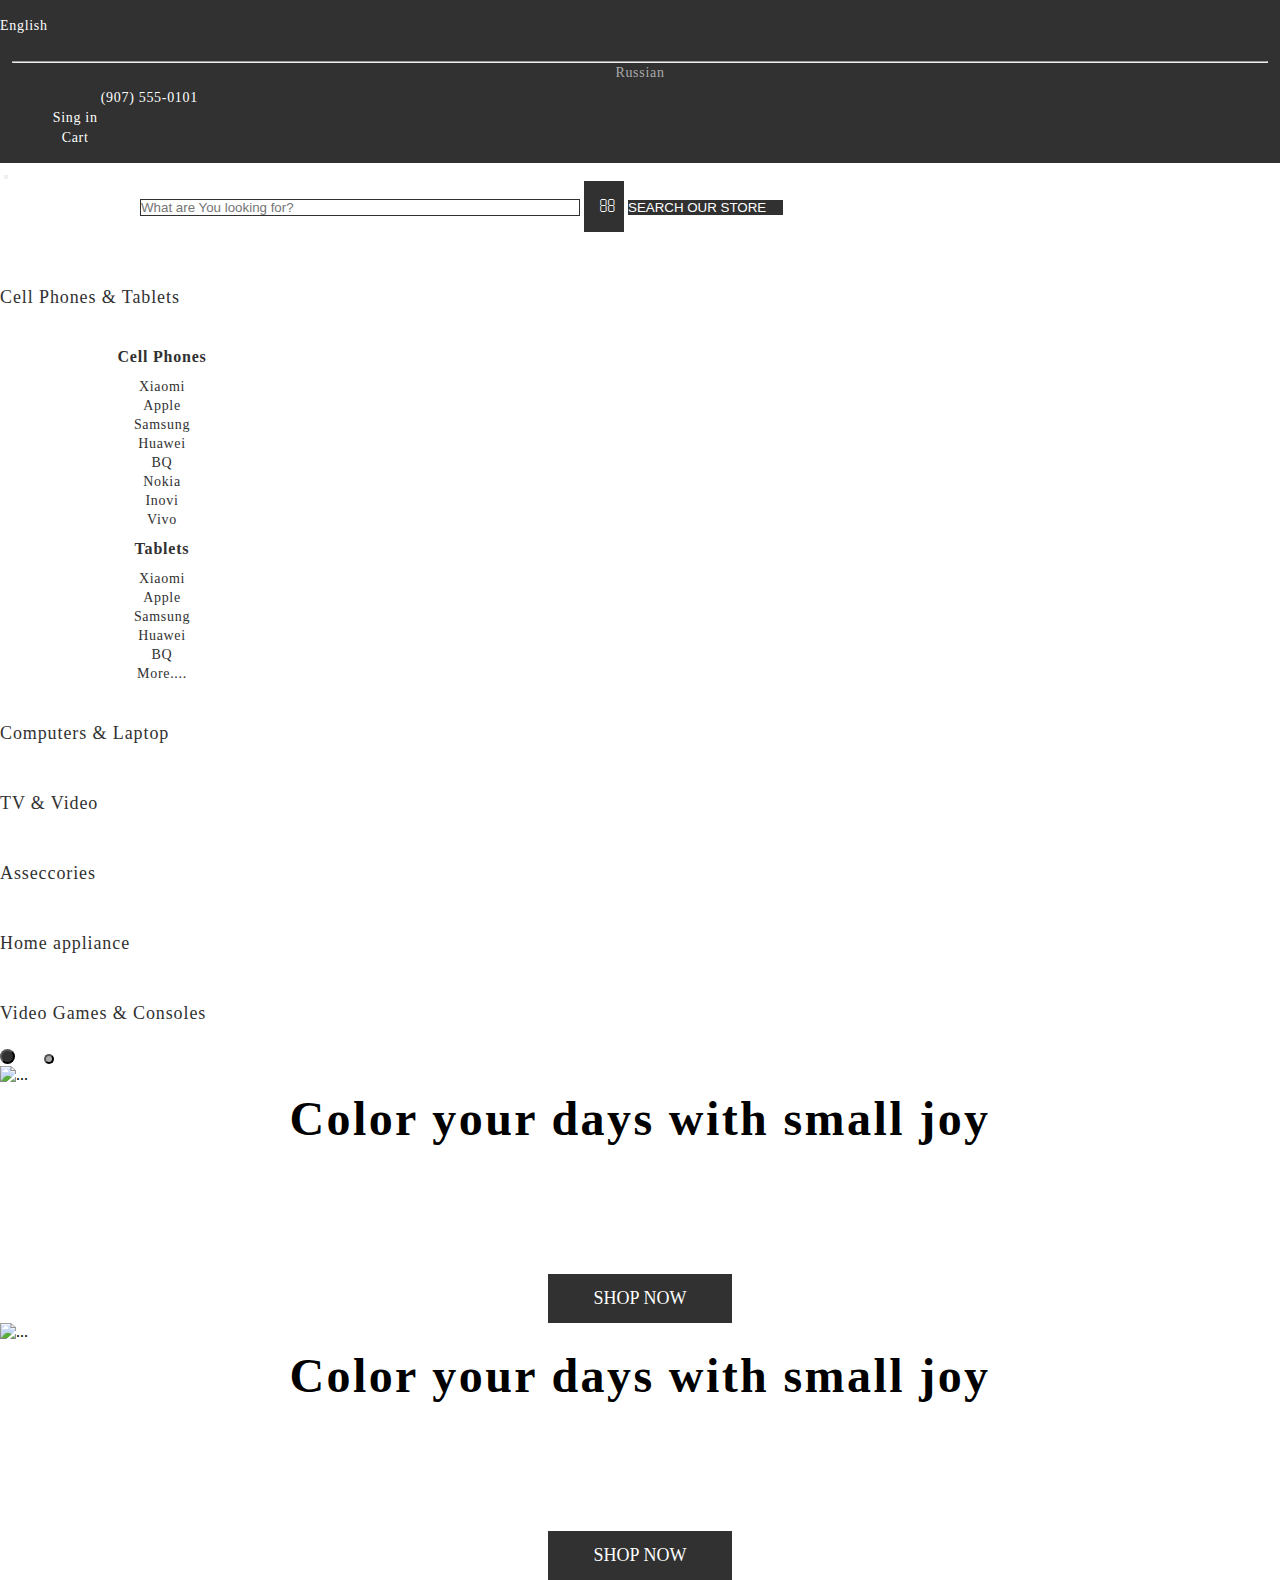
==== index.html @ b3a00df9 "slider" ====
<!DOCTYPE html>
<html lang="en">

<head>
    <meta charset="UTF-8">
    <meta http-equiv="X-UA-Compatible" content="IE=edge">
    <meta name="viewport" content="width=device-width, initial-scale=1.0">
    <title>OpenShop</title>
    <link rel="icon" href="images/icon.png">
    <link rel="stylesheet" href="libs/bootstrap.min.css">
    <link rel="stylesheet" href="style/style.css">
    <link rel="stylesheet" href="style/media.css">
</head>

<body>
    <!-- header start -->
    <header class="header">
        <!-- gonna put background for nav -->
        <div class="header__nav-bckg">
            <!-- container here it goes -->
            <div class="container">
                <!-- nav start -->
                <nav class="header__nav">
                    <ul class="nav justify-content-end">
                        <li class="dropdown">
                            <a class="dropdown-toggle  haeder__nav-link" data-bs-toggle="dropdown" href="#"
                                role="button" aria-expanded="false">English
                                <span href="#" class="header__nav-drop far"></span>
                            </a>
                            <ul class="dropdown-menu ">
                                <div class="header__nav-menu">
                                    <li><a class="header__nav-droplink" href="#">English</a></li>
                                    <li>
                                        <hr class="dropdown-divider">
                                    </li>
                                    <li><a class="header__nav-droplink dop" href="#">Russian</a></li>
                                </div>
                            </ul>
                        </li>
                        <li>
                            <a href="#" class="header__nav-tel far"></a>
                            <a class="haeder__nav-link" aria-current="page" href="tel:(907) 555-0101">(907) 555-0101</a>
                        </li>
                        <li>
                            <a href="#" class="header__nav-log fal"></a>
                            <a class="haeder__nav-link" href="#">Sing in</a>
                        </li>
                        <li>
                            <a href="" class="header__nav-cart fal"></a>
                            <a class="haeder__nav-link" href="#">Cart</a>
                        </li>
                    </ul>
                </nav>
                <!-- nav end -->
            </div>
        </div>
        <!-- search panel -->
        <!-- container -->
        <div class="container">
            <div class="navbar navbar-expand-lg header__search">
                <a class="navbar-brand" href="#"><img src="images/LogoDark.png" alt=""></a>
                <button class="navbar-toggler" type="button" data-bs-toggle="collapse"
                    data-bs-target="#navbarSupportedContent" aria-controls="navbarSupportedContent"
                    aria-expanded="false" aria-label="Toggle navigation">
                    <span class="navbar-toggler-icon"></span>
                </button>
                <div class="collapse navbar-collapse" id="navbarSupportedContent">
                    <form class="d-flex">
                        <input class="form-control header__search-form" type="search"
                            placeholder="What are You looking for?" aria-label="Search">
                        <a href="" class="header__search-icon far"></a>
                        <button class="header__search-btn" type="submit">Search our store</button>
                    </form>
                </div>
            </div>
            <!-- feautures start -->
            <div class="header__feautures">
                <ul class="nav justify-content-evenly">
                    <li class="dropdown">
                        <a class="dropdown-toggle  header__feautures-link" data-bs-toggle="dropdown" href="#"
                            role="button" aria-expanded="false">Cell Phones & Tablets
                        </a>
                        <ul class="dropdown-menu">
                            <div class="d-flex header__feautures-menu">
                                <div class="header__feautures-drop">
                                    <li><a href="">
                                            <h1 class="header__feautures-title">Cell Phones</h1>
                                        </a>
                                    </li>
                                    <li><a class="header__feautures-droplink" href="#">Xiaomi</a></li>
                                    <li><a class="header__feautures-droplink" href="#">Apple</a></li>
                                    <li><a class="header__feautures-droplink" href="#">Samsung</a></li>
                                    <li><a class="header__feautures-droplink" href="#">Huawei</a></li>
                                    <li><a class="header__feautures-droplink" href="#">BQ</a></li>
                                    <li><a class="header__feautures-droplink" href="#">Nokia</a></li>
                                    <li><a class="header__feautures-droplink" href="#">Inovi</a></li>
                                    <li><a class="header__feautures-droplink" href="#">Vivo</a></li>
                                </div>
                                <div class="header__feautures-drop">
                                    <li><a href="">
                                            <h1 class="header__feautures-title">Tablets</h1>
                                        </a>
                                    </li>
                                    <li><a class="header__feautures-droplink" href="#">Xiaomi</a></li>
                                    <li><a class="header__feautures-droplink" href="#">Apple</a></li>
                                    <li><a class="header__feautures-droplink" href="#">Samsung</a></li>
                                    <li><a class="header__feautures-droplink" href="#">Huawei</a></li>
                                    <li><a class="header__feautures-droplink" href="#">BQ</a></li>
                                    <li><a class="header__feautures-droplink" href="#">More....</a></li>
                                </div>
                            </div>
                        </ul>
                    </li>
                    <li>
                        <a class="header__feautures-link" aria-current="page" href="#">Computers & Laptop</a>
                    </li>
                    <li>
                        <a class="header__feautures-link" href="#">TV & Video</a>
                    </li>
                    <li>
                        <a class="header__feautures-link" href="#">Asseccories</a>
                    </li>
                    <li>
                        <a class="header__feautures-link" href="#">Home appliance</a>
                    </li>
                    <li>
                        <a class="header__feautures-link" href="#">Video Games & Consoles</a>
                    </li>
                </ul>
            </div>


            <!-- feautures end -->
            <!-- sliders start -->
            <div id="carouselExampleIndicators" class="carousel slide" data-bs-ride="carousel">
                <div class="carousel-indicators align-items-center">
                    <button type="button" data-bs-target="#carouselExampleIndicators" data-bs-slide-to="0"
                        class="active" aria-current="true" aria-label="Slide 1"></button>
                    <button type="button" data-bs-target="#carouselExampleIndicators" data-bs-slide-to="1"
                        aria-label="Slide 2"></button>
                </div>
                <div class="carousel-inner">
                    <div class="carousel-item active">
                        <div class="header__slider-main d-flex align-items-center justify-content-evenly">
                            <img src="images/Iphones.png" class="d-block" alt="...">
                            <div class="header__slider-content">
                                <h1 class="header__slider-title">
                                    Color your days with small joy
                                </h1>
                                <a href="" class="header__slider-link">shop now</a>
                            </div>
                        </div>
                    </div>
                    <div class="carousel-item">
                        <div class="header__slider-main d-flex align-items-center justify-content-evenly">
                            <img src="images/Watches.png" class="d-block" alt="...">
                            <div class="header__slider-content">
                                <h1 class="header__slider-title">
                                    Color your days with small joy
                                </h1>
                                <a href="" class="header__slider-link">shop now</a>
                            </div>
                        </div>
                    </div>
                </div>
                <!-- gotta comment due to the fact that it might not work -->
                <!-- <button class="carousel-control-prev" type="button" data-bs-target="#carouselExampleIndicators"  data-bs-slide="prev">
                  <span class="carousel-control-prev-icon" aria-hidden="true"></span>
                  <span class="visually-hidden">Предыдущий</span>
                </button>
                <button class="carousel-control-next" type="button" data-bs-target="#carouselExampleIndicators"  data-bs-slide="next">
                  <span class="carousel-control-next-icon" aria-hidden="true"></span>
                  <span class="visually-hidden">Следующий</span>
                </button>
              </div> -->
            </div>
        </div>
    </header>
    <!-- header end -->





    <!-- linking script -->
    <script src="libs/bootstrap.bundle.min.js"></script>
</body>

</html>
---- style/style.css ----
/* importing fonts */

@import '../style/fonts.css';

/* deafult setting */

* {
    margin: 0;
    padding: 0;
    box-sizing: border-box;
    list-style: none;
    text-decoration: none !important;
}

/* roots */

:root {
    /* roots for fonts */
    --notosans-regular: 'NotoSans-Regular';
    --notosans-light: 'NotoSans-Light';
    --notosans-medium: 'NotoSans-Medium';
    --notosans-semibold: 'NotoSans-SemiBold';
    /* roots for colors */
    --primary-color: #313131;
    --secondary-color: #FFFFFF;
}

/* header start */

.header__nav-bckg {
    background: var(--primary-color);
    padding: 15px 0;
}

.header__nav-icon::before {
    content: '\f217';
    display: inline-block;
    margin-right: 5px;
}

.dropdown-toggle::after {
    display: none;
}

.haeder__nav-link {
    color: var(--secondary-color);
    font-size: 14px;
    line-height: 20px;
    /* identical to box height, or 143% */
    text-align: center;
    letter-spacing: 0.05em;
    font-family: var(--notosans-regular);
}

.haeder__nav-link:hover {
    color: var(--secondary-color);
}

.header__nav-tel::before {
    content: '\f879';
    color: var(--secondary-color);
    display: inline-block;
    font-size: 15px;
    margin-left: 80px;
    margin-right: 5px;
}

.header__nav-log::before {
    content: '\f007';
    color: var(--secondary-color);
    display: inline-block;
    font-size: 15px;
    margin-right: 5px;
    margin-left: 32px;
}

.header__nav-cart::before {
    content: '\f07a';
    color: var(--secondary-color);
    display: inline-block;
    font-size: 15px;
    margin-right: 5px;
    margin-left: 41px;
}

.header__nav-drop::before {
    content: '\f106';
    color: var(--secondary-color);
    display: inline-block;
    font-size: 15px;
    margin-left: 5px;
    transition: 0.5s;
}

.header__nav-drop:hover::before {
    transform: rotate(180deg);
}

.header__search {
    margin-bottom: 30px;
}

.header__search-form {
    width: 440px;
    margin-left: 140px;
    border-radius: 0px;
    border: 1px solid var(--primary-color);
}

.header__search-btn {
    text-transform: uppercase;
    color: var(--secondary-color);
    background: var(--primary-color);
    border: none;
    padding-right: 17px;
}

.header__search-icon::before {
    content: '\f002';
    display: inline-block;
    padding: 15px;
    padding-right: 8px;
    background: var(--primary-color);
    font-size: 17px;
    color: var(--secondary-color);
}

.header__nav-drop:focus::before [aria-expanded].true {
    transform: rotate(180deg);
}

.header__feautures-link {
    font-size: 18px;
    line-height: 70px;
    color: var(--primary-color);
    letter-spacing: 0.05em;
    font-family: var(--notosans-regular);
}

.header__feautures-droplink {
    letter-spacing: 0.05em;
    color: var(--primary-color);
    font-family: var(--notosans-light);
    font-size: 14px;
    line-height: 18px;
}

.header__feautures-title {
    letter-spacing: 0.05em;
    font-family: var(--notosans-regular);
    color: var(--primary-color);
    font-size: 16px;
    line-height: 40px;
    transition: 0.5s;
}

.header__feautures-title:hover {
    text-decoration-line: underline !important;
    color: var(--primary-color);
}

.header__feautures-droplink:hover {
    color: var(--primary-color);
}

.header__feautures-menu {
    width: 300px;
    justify-content: space-around;
    padding-bottom: 10px;
}

.header__feautures-link:hover {
    color: var(--primary-color);
}


.dropdown-menu {
    min-width: 80px !important;
    border-radius: 0;
    text-align: center;
    padding: 5px 12px;
}

.header__nav-droplink {
    font-size: 14px;
    line-height: 20px;
    /* identical to box height, or 143% */
    letter-spacing: 0.05em;
    font-family: var(--notosans-regular);
    color: var(--primary-color);
}

.header__nav-droplink:hover {
    color: var(--primary-color);
}

.dop {
    color: #ABABAB;
}



.header__slider-title {
    font-size: 48px;
    line-height: 70px;
    /* or 146% */
    display: flex;
    text-align: center;
    letter-spacing: 0.05em;
    font-family: var(--notosans-semibold);
}

.header__slider-link {
    margin-top: 120px;
    display: inline-block;
    padding: 12px 46px;
    color: var(--secondary-color);
    background: var(--primary-color);
    font-size: 18px;
    line-height: 25px;
    font-family: var(--notosans-regular);
    text-transform: uppercase; 
    transition: 0.5s;
}

.header__slider-link:hover {
    color: var(--primary-color);
    background-color: var(--secondary-color);
}

.header__slider-content {
    display: flex;
    flex-direction: column;
    align-items: center;
    justify-content: space-evenly;
}

.carousel-indicators [data-bs-target] {
    display: inline-block;
    border-radius: 50%;
    width: 10px;
    height: 10px;
    background-color: #ABABAB;
    opacity: 1;
    transition: 0.5s;
}

.carousel-indicators [data-bs-target]:nth-of-type(1) {
    margin-right: 25px;
}

.carousel-indicators [data-bs-target].active {
    width: 15px;
    height: 15px;
    background-color: var(--primary-color);
}
/* header start */
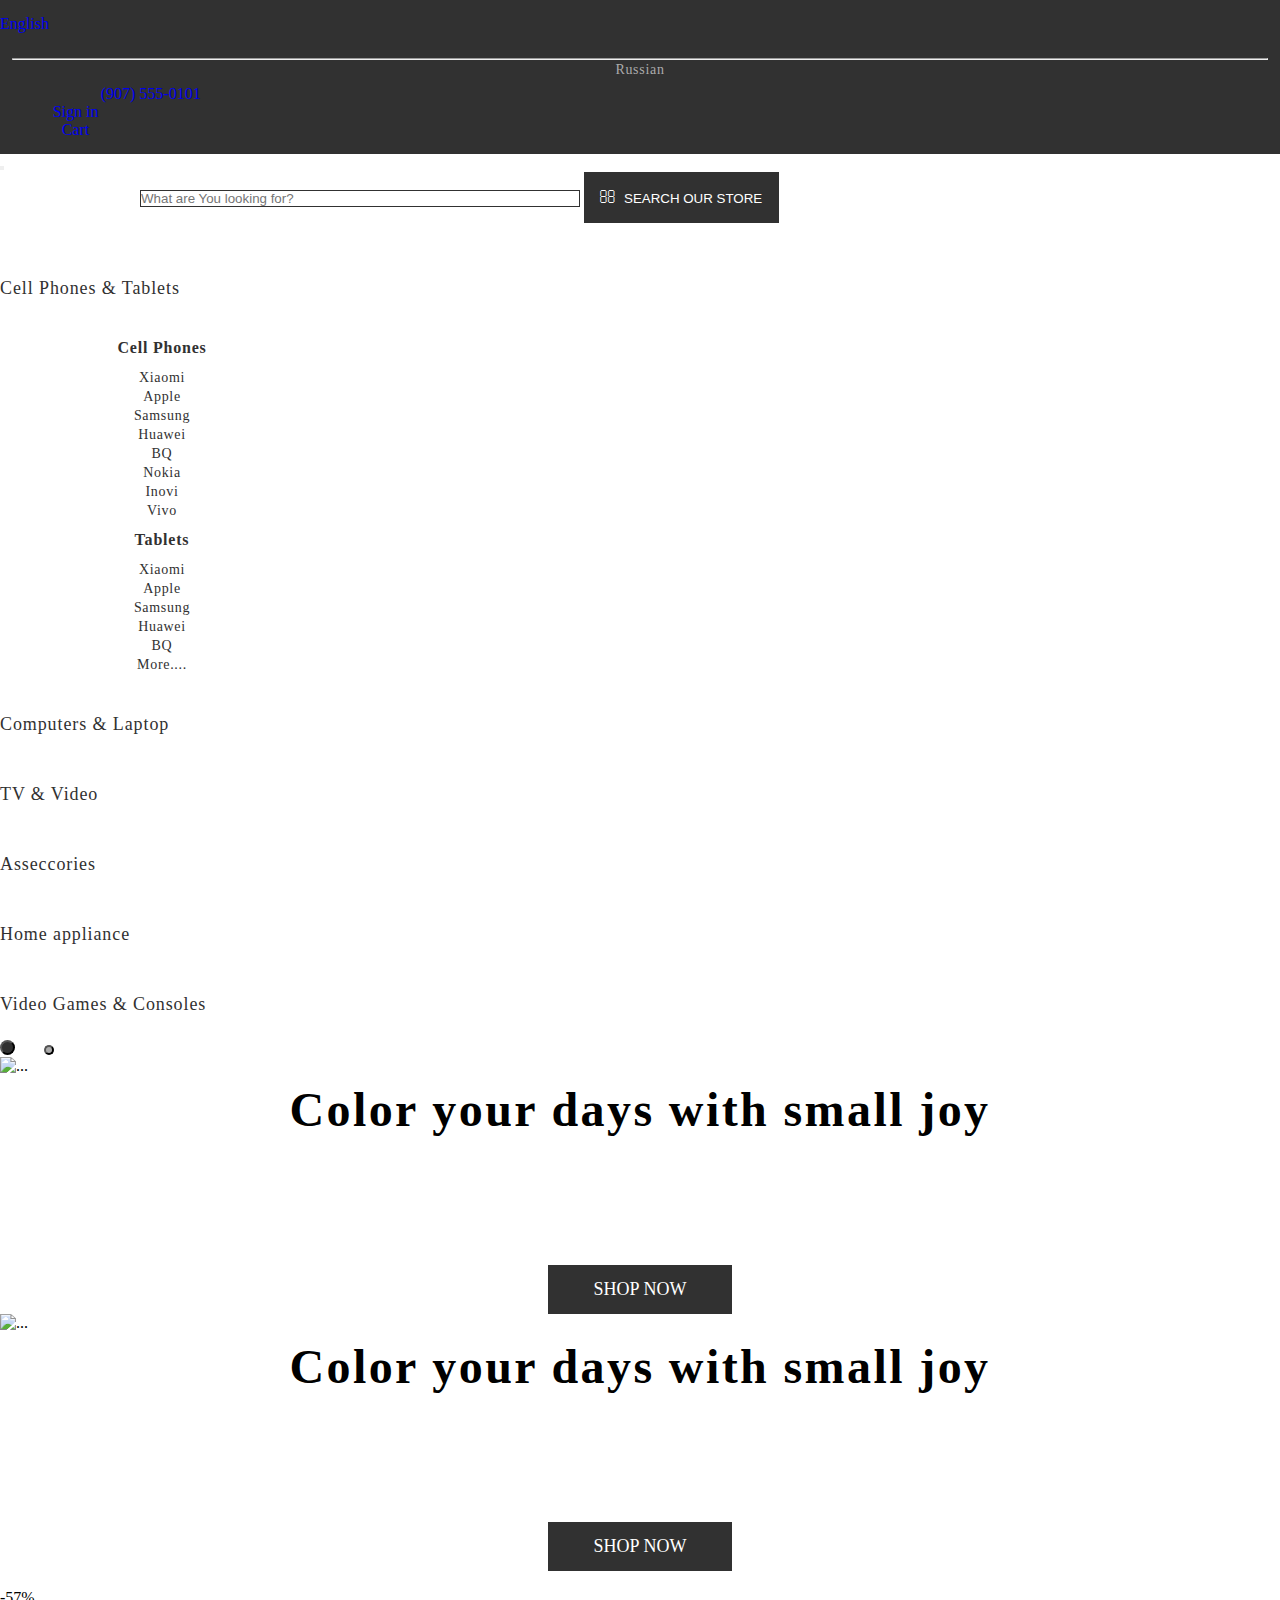
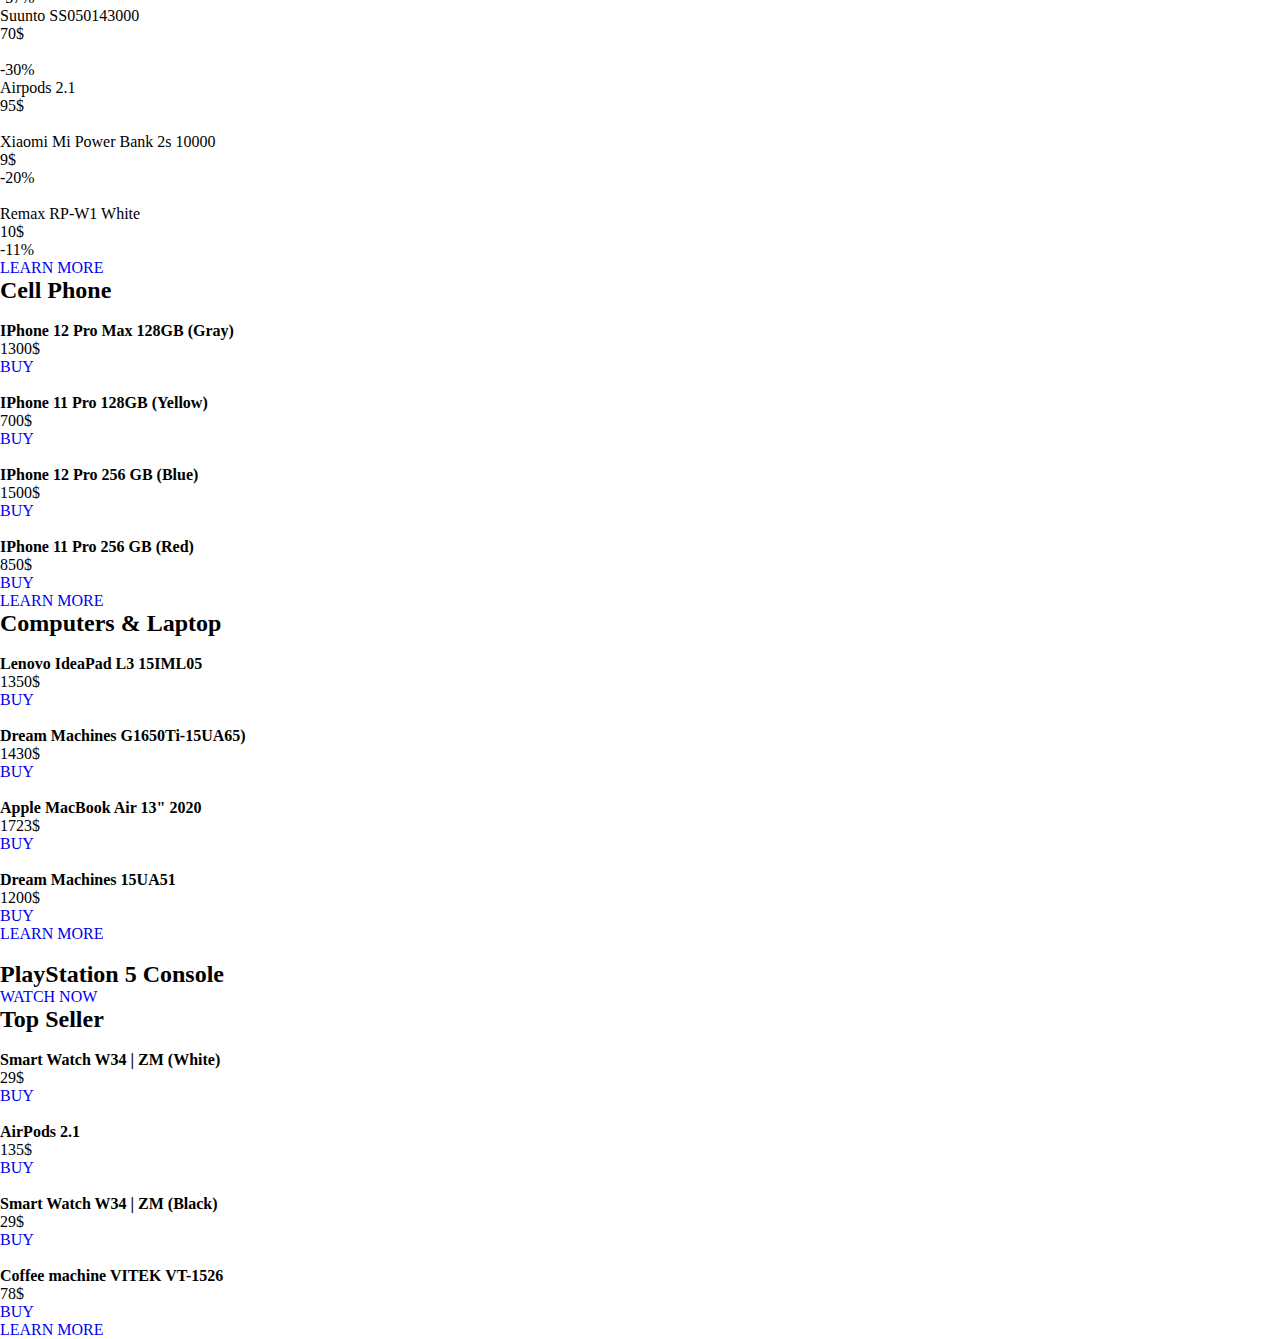
==== commit 457cae8c: "tillf" ====
--- a/index.html
+++ b/index.html
@@ -23,8 +23,8 @@
                 <nav class="header__nav">
                     <ul class="nav justify-content-end">
                         <li class="dropdown">
-                            <a class="dropdown-toggle  haeder__nav-link" data-bs-toggle="dropdown" href="#"
-                                role="button" aria-expanded="false">English
+                            <a class="header__nav-link dropdown-toggle" data-bs-toggle="dropdown" href="#" role="button"
+                                aria-expanded="false">English
                                 <span href="#" class="header__nav-drop far"></span>
                             </a>
                             <ul class="dropdown-menu ">
@@ -38,16 +38,16 @@
                             </ul>
                         </li>
                         <li>
-                            <a href="#" class="header__nav-tel far"></a>
-                            <a class="haeder__nav-link" aria-current="page" href="tel:(907) 555-0101">(907) 555-0101</a>
+                            <span href="#" class="header__nav-tel far"></span>
+                            <a class="header__nav-link" aria-current="page" href="tel:(907) 555-0101">(907) 555-0101</a>
                         </li>
                         <li>
-                            <a href="#" class="header__nav-log fal"></a>
-                            <a class="haeder__nav-link" href="#">Sing in</a>
+                            <span href="#" class="header__nav-log fal"></span>
+                            <a class="header__nav-link" href="#">Sign in</a>
                         </li>
                         <li>
-                            <a href="" class="header__nav-cart fal"></a>
-                            <a class="haeder__nav-link" href="#">Cart</a>
+                            <span href="" class="header__nav-cart fal"></span>
+                            <a class="header__nav-link" href="#">Cart</a>
                         </li>
                     </ul>
                 </nav>
@@ -58,7 +58,7 @@
         <!-- container -->
         <div class="container">
             <div class="navbar navbar-expand-lg header__search">
-                <a class="navbar-brand" href="#"><img src="images/LogoDark.png" alt=""></a>
+                <a class="navbar-brand header__nav-img" href="#"></a>
                 <button class="navbar-toggler" type="button" data-bs-toggle="collapse"
                     data-bs-target="#navbarSupportedContent" aria-controls="navbarSupportedContent"
                     aria-expanded="false" aria-label="Toggle navigation">
@@ -68,8 +68,8 @@
                     <form class="d-flex">
                         <input class="form-control header__search-form" type="search"
                             placeholder="What are You looking for?" aria-label="Search">
-                        <a href="" class="header__search-icon far"></a>
-                        <button class="header__search-btn" type="submit">Search our store</button>
+                        <button class="header__search-btn" type="submit"> <a href=""
+                                class="header__search-icon far"></a>Search our store</button>
                     </form>
                 </div>
             </div>
@@ -83,7 +83,7 @@
                         <ul class="dropdown-menu">
                             <div class="d-flex header__feautures-menu">
                                 <div class="header__feautures-drop">
-                                    <li><a href="">
+                                    <li><a href="#phones">
                                             <h1 class="header__feautures-title">Cell Phones</h1>
                                         </a>
                                     </li>
@@ -112,13 +112,13 @@
                         </ul>
                     </li>
                     <li>
-                        <a class="header__feautures-link" aria-current="page" href="#">Computers & Laptop</a>
+                        <a class="header__feautures-link" aria-current="page" href="#computers">Computers & Laptop</a>
                     </li>
                     <li>
                         <a class="header__feautures-link" href="#">TV & Video</a>
                     </li>
                     <li>
-                        <a class="header__feautures-link" href="#">Asseccories</a>
+                        <a class="header__feautures-link" href="#accesories">Asseccories</a>
                     </li>
                     <li>
                         <a class="header__feautures-link" href="#">Home appliance</a>
@@ -142,7 +142,7 @@
                 <div class="carousel-inner">
                     <div class="carousel-item active">
                         <div class="header__slider-main d-flex align-items-center justify-content-evenly">
-                            <img src="images/Iphones.png" class="d-block" alt="...">
+                            <img src="images/Iphones.png" class="d-block header__slider-img" alt="...">
                             <div class="header__slider-content">
                                 <h1 class="header__slider-title">
                                     Color your days with small joy
@@ -153,7 +153,7 @@
                     </div>
                     <div class="carousel-item">
                         <div class="header__slider-main d-flex align-items-center justify-content-evenly">
-                            <img src="images/Watches.png" class="d-block" alt="...">
+                            <img src="images/Watches.png" class="header__slider-img d-block" alt="...">
                             <div class="header__slider-content">
                                 <h1 class="header__slider-title">
                                     Color your days with small joy
@@ -177,7 +177,190 @@
         </div>
     </header>
     <!-- header end -->
-
+    <!-- main start -->
+    <main class="main">
+        <!-- container -->
+        <div class="container">
+            <!-- gonna put joint block for grids -->
+            <div class="main__content">
+                <div class="main__content-block position-relative">
+                    <img src="images/Suunto.png" alt="">
+                    <div class="main__content-info position-absolute top-0">
+                        <p class="main__content-percent">-57%</p>
+                        <div class="">
+                            <p class="main__content-title">Suunto SS050143000</p>
+                            <p class="main__content-price">70$</p>
+                        </div>
+                    </div>
+                </div>
+                <div class="main__content-block position-relative">
+                    <img src="images/AirPods.png" alt="">
+                    <div class="main__content-info position-absolute top-0">
+                        <p class="main__content-percent">-30%</p>
+                        <div class="">
+                            <p class="main__content-title m-0">Airpods 2.1</p>
+                            <p class="main__content-price m-0">95$</p>
+                        </div>
+                    </div>
+                </div>
+                <div class="main__content-block position-relative">
+                    <img src="images/PowerBank.png" alt="">
+                    <div class="main__content-info position-absolute top-0 padding">
+                        <div class="">
+                            <p class="main__content-title m-0 letter">Xiaomi Mi Power Bank 2s 10000</p>
+                            <p class="main__content-price m-0">9$</p>
+                        </div>
+                        <p class="main__content-percent m-0">-20%</p>
+                    </div>
+                </div>
+                <div class="main__content-block position-relative">
+                    <img src="images/Remax.png" alt="">
+                    <div class="main__content-info position-absolute top-0 padding">
+                        <div class="">
+                            <p class="main__content-title">Remax RP-W1 White</p>
+                            <p class="main__content-price">10$</p>
+                        </div>
+                        <p class="main__content-percent m-0">-11%</p>
+                    </div>
+                </div>
+            </div>
+            <!-- button under the grids -->
+            <a href="#" class="main__button">LEARN MORE</a>
+            <h2 class="main__title" id="phones">Cell Phone</h2>
+            <!-- begining of iphones -->
+            <div class="main__iphone d-flex justify-content-between flex-wrap">
+                <div class="main__iphone-info position-relative">
+                    <img src="images/Iphone12ProMAx.png" alt="" class="main__iphone-img">
+                    <span class="main__iphone-icon far"  href="#"></span>
+                    <div class="main__iphone-content position-absolute">
+                        <h4 class="main__iphone-title">IPhone 12 Pro Max 128GB (Gray)</h4>
+                        <p class="main__iphone-price">1300$</p>
+                        <a href="#" class="main__iphone-link">BUY</a>
+                    </div>
+                </div>
+                <div class="main__iphone-info position-relative">
+                    <img src="images/Iphone11Pro.png" alt="" class="main__iphone-img">
+                    <span class="main__iphone-icon far"  href="#"></span>
+                    <div class="main__iphone-content position-absolute">
+                        <h4 class="main__iphone-title">IPhone 11 Pro 128GB (Yellow)</h4>
+                        <p class="main__iphone-price">700$</p>
+                        <a href="#" class="main__iphone-link">BUY</a>
+                    </div>
+                </div>
+                <div class="main__iphone-info position-relative">
+                    <img src="images/Iphone12Pro.png" alt="" class="main__iphone-img">
+                    <span class="main__iphone-icon far"  href="#"></span>
+                    <div class="main__iphone-content position-absolute">
+                        <h4 class="main__iphone-title">IPhone 12 Pro 256 GB (Blue)</h4>
+                        <p class="main__iphone-price">1500$</p>
+                        <a href="#" class="main__iphone-link">BUY</a>
+                    </div>
+                </div>
+                <div class="main__iphone-info position-relative">
+                    <img src="images/Iphone11Pro256.png" alt="" class="main__iphone-img">
+                    <span class="main__iphone-icon far"  href="#"></span>
+                    <div class="main__iphone-content position-absolute">
+                        <h4 class="main__iphone-title">IPhone 11 Pro 256 GB (Red)</h4>
+                        <p class="main__iphone-price">850$</p>
+                        <a href="#" class="main__iphone-link">BUY</a>
+                    </div>
+                </div>
+            </div>
+            <a href="#" class="main__button">LEARN MORE</a>
+            <h2 class="main__title" id="computers">Computers & Laptop</h2>
+            <!-- begining of computers -->
+            <div class="main__iphone d-flex justify-content-between flex-wrap">
+                <div class="main__iphone-info position-relative">
+                    <img src="images/LenonvoIdeaPad.png" alt="" class="main__iphone-img">
+                    <span class="main__iphone-icon far"  href="#"></span>
+                    <div class="main__iphone-content position-absolute">
+                        <h4 class="main__iphone-title">Lenovo IdeaPad L3 15IML05</h4>
+                        <p class="main__iphone-price">1350$</p>
+                        <a href="#" class="main__iphone-link">BUY</a>
+                    </div>
+                </div>
+                <div class="main__iphone-info position-relative">
+                    <img src="images/DreamMachine16.png" alt="" class="main__iphone-img">
+                    <span class="main__iphone-icon far"  href="#"></span>
+                    <div class="main__iphone-content position-absolute">
+                        <h4 class="main__iphone-title">Dream Machines G1650Ti-15UA65)</h4>
+                        <p class="main__iphone-price">1430$</p>
+                        <a href="#" class="main__iphone-link">BUY</a>
+                    </div>
+                </div>
+                <div class="main__iphone-info position-relative">
+                    <img src="images/appleMAcBookAir13.png" alt="" class="main__iphone-img">
+                    <span class="main__iphone-icon far"  href="#"></span>
+                    <div class="main__iphone-content position-absolute">
+                        <h4 class="main__iphone-title">Apple MacBook Air 13" 2020</h4>
+                        <p class="main__iphone-price">1723$</p>
+                        <a href="#" class="main__iphone-link">BUY</a>
+                    </div>
+                </div>
+                <div class="main__iphone-info position-relative">
+                    <img src="images/DreamMachine15.png" alt="" class="main__iphone-img">
+                    <span class="main__iphone-icon far"  href="#"></span>
+                    <div class="main__iphone-content position-absolute">
+                        <h4 class="main__iphone-title">Dream Machines 15UA51</h4>
+                        <p class="main__iphone-price">1200$</p>
+                        <a href="#" class="main__iphone-link">BUY</a>
+                    </div>
+                </div>
+            </div>
+            <a href="#" class="main__button">LEARN MORE</a>
+            <!-- PS5 start -->
+            <div class="main__ps5 position-relative">
+                <img src="images/PS5.png" alt="">
+                <div class="main__ps5-content position-absolute top-0 d-flex flex-column justify-content-center">
+                    <span class="main__ps5-img"></span>
+                    <h2 class="main__ps5-title">PlayStation 5 Console</h2>
+                    <a href="#" class="main__ps5-link">WATCH NOW</a>
+                </div>
+            </div>
+            <h2 class="main__title" id="accesories">Top Seller</h2>
+            <!-- begining of accesories -->
+            <div class="main__iphone d-flex justify-content-between flex-wrap">
+                <div class="main__iphone-info position-relative">
+                    <img src="images/SmartWatch34light.png" alt="" class="main__iphone-img">
+                    <span class="main__iphone-icon far"  href="#"></span>
+                    <div class="main__iphone-content position-absolute">
+                        <h4 class="main__iphone-title">Smart Watch W34 | ZM (White)</h4>
+                        <p class="main__iphone-price mb">29$</p>
+                        <a href="#" class="main__iphone-link">BUY</a>
+                    </div>
+                </div>
+                <div class="main__iphone-info position-relative">
+                    <img src="images/AirPods2.1.png" alt="" class="main__iphone-img">
+                    <span class="main__iphone-icon far"  href="#"></span>
+                    <div class="main__iphone-content position-absolute">
+                        <h4 class="main__iphone-title">AirPods 2.1</h4>
+                        <p class="main__iphone-price mb">135$</p>
+                        <a href="#" class="main__iphone-link">BUY</a>
+                    </div>
+                </div>
+                <div class="main__iphone-info position-relative">
+                    <img src="images/SmartWatch34dark.png" alt="" class="main__iphone-img">
+                    <span class="main__iphone-icon far"  href="#"></span>
+                    <div class="main__iphone-content position-absolute">
+                        <h4 class="main__iphone-title">Smart Watch W34 | ZM (Black)</h4>
+                        <p class="main__iphone-price mb">29$</p>
+                        <a href="#" class="main__iphone-link">BUY</a>
+                    </div>
+                </div>
+                <div class="main__iphone-info position-relative">
+                    <img src="images/CofeeMAchine.png" alt="" class="main__iphone-img">
+                    <span class="main__iphone-icon far"  href="#"></span>
+                    <div class="main__iphone-content position-absolute">
+                        <h4 class="main__iphone-title">Coffee machine VITEK VT-1526</h4>
+                        <p class="main__iphone-price mb">78$</p>
+                        <a href="#" class="main__iphone-link ">BUY</a>
+                    </div>
+                </div>    
+            </div>
+            <a href="#" class="main__button">LEARN MORE</a>
+        </div>
+    </main>
+    <!-- main end -->
 
 
 
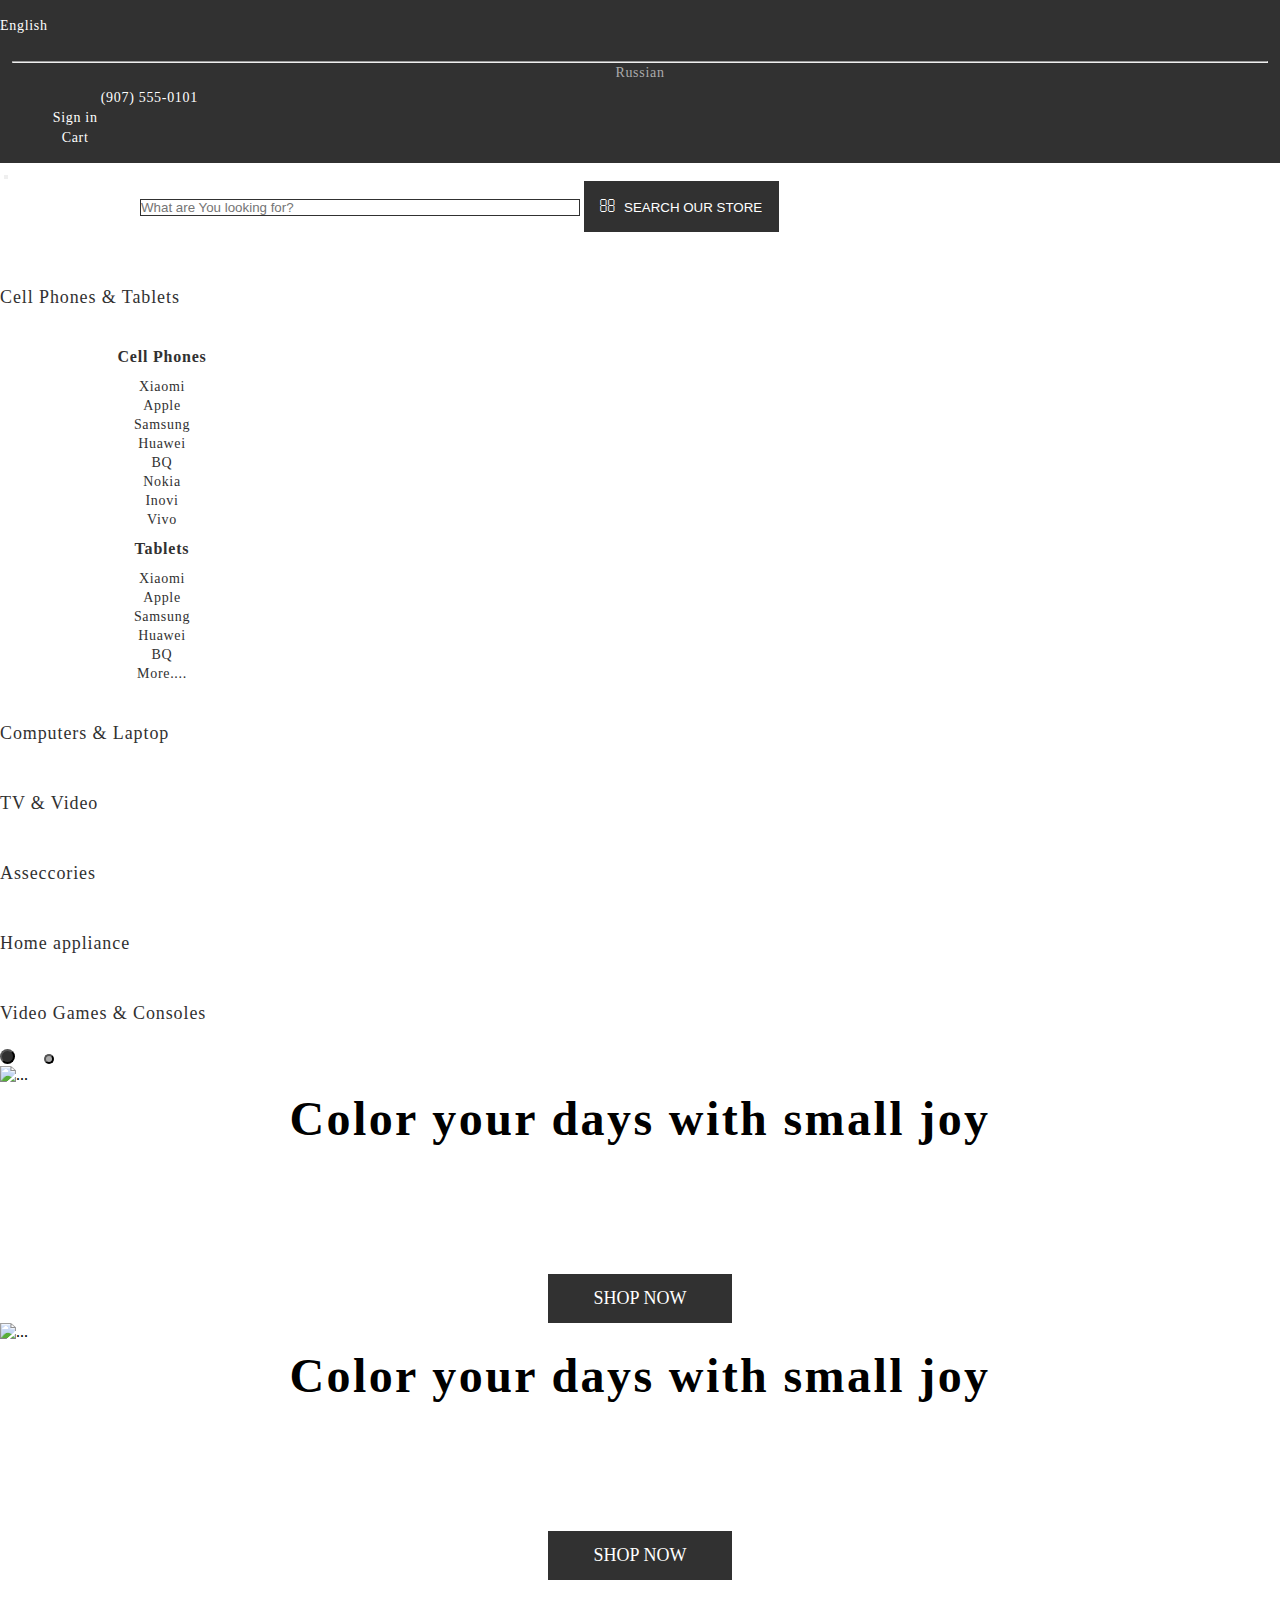
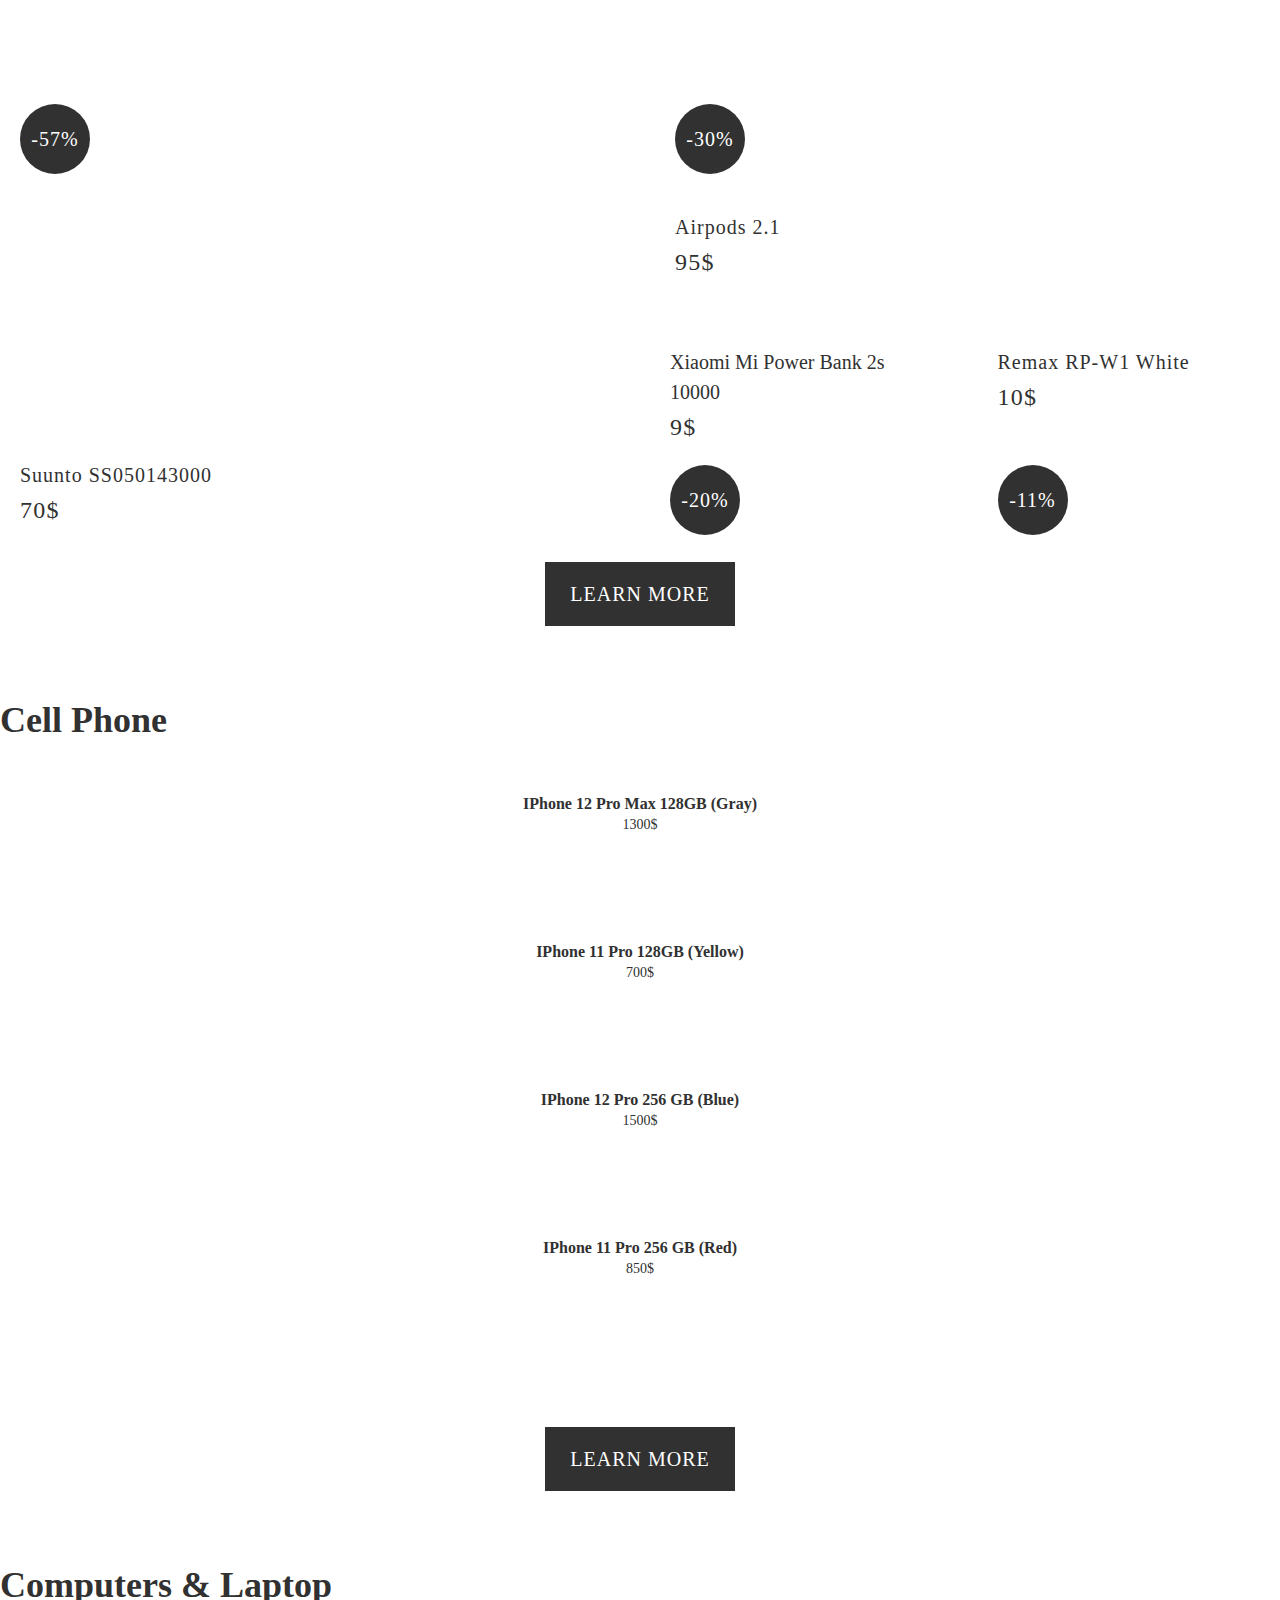
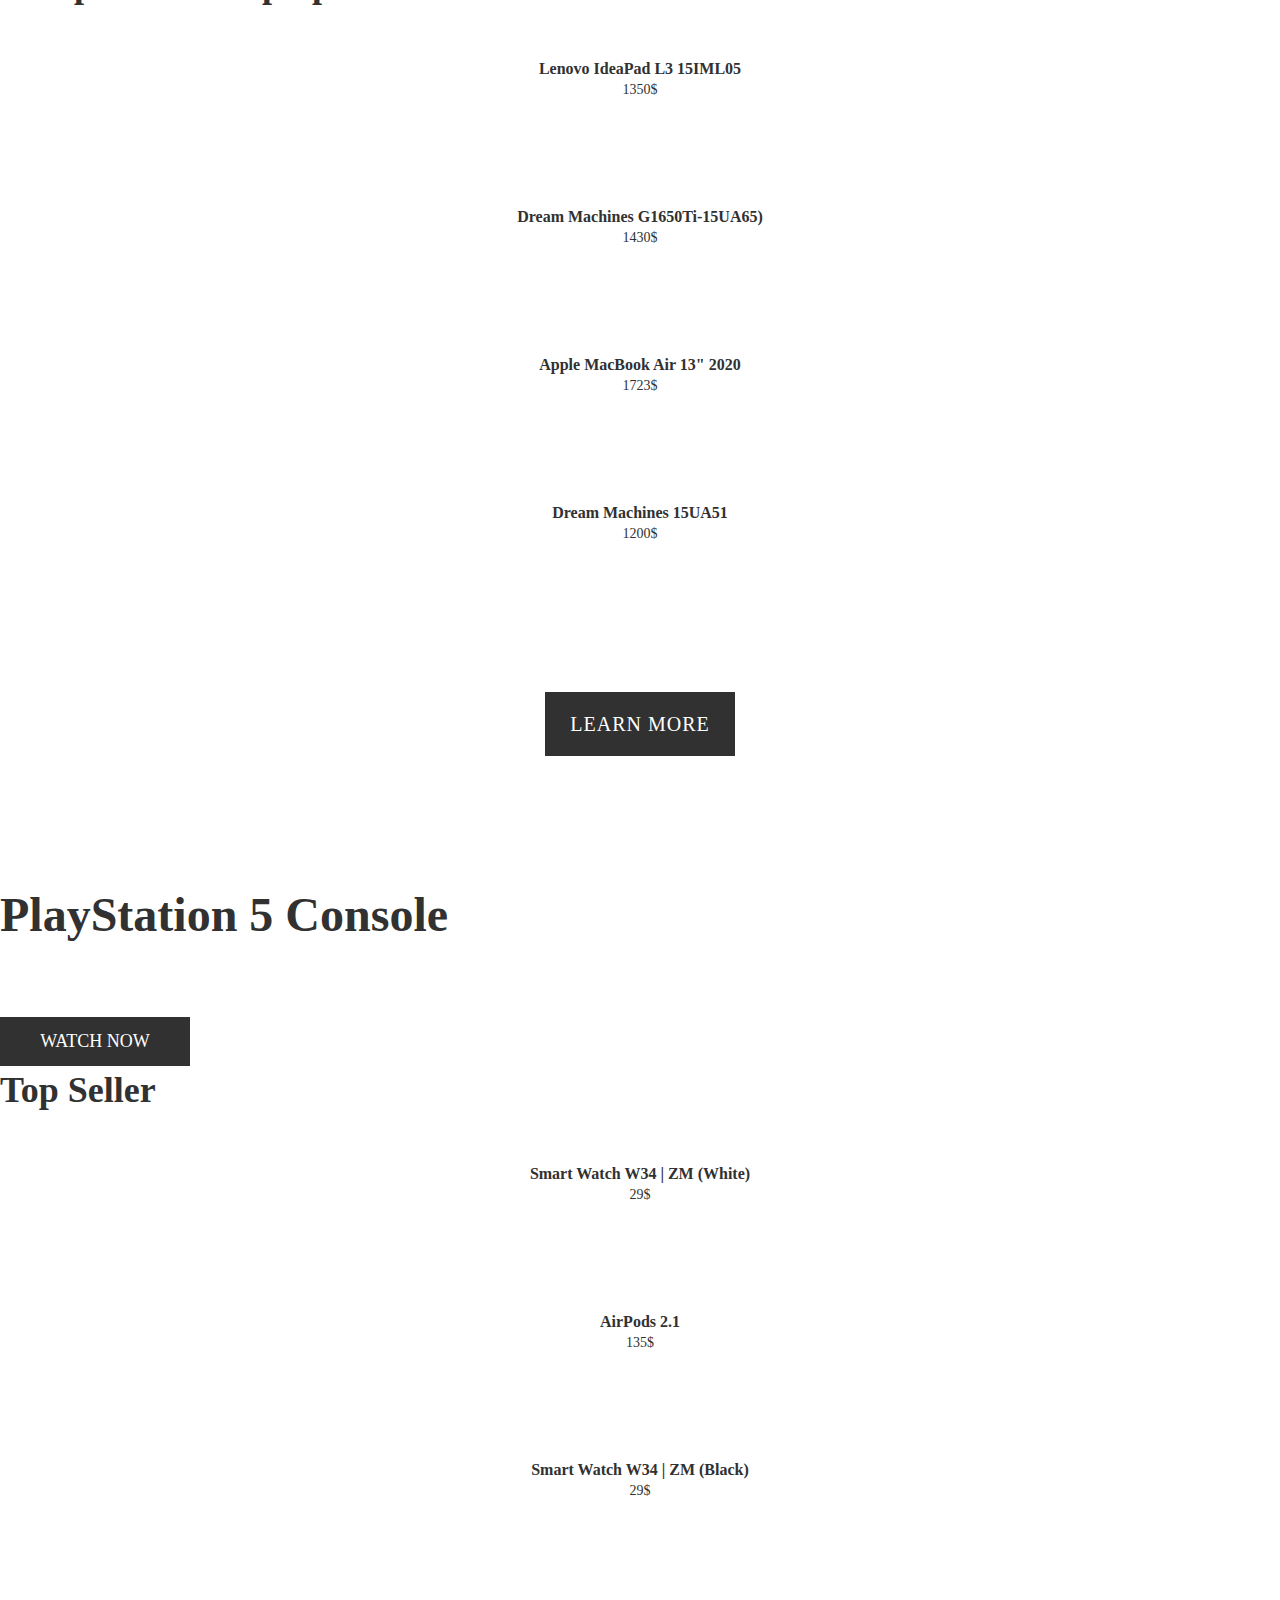
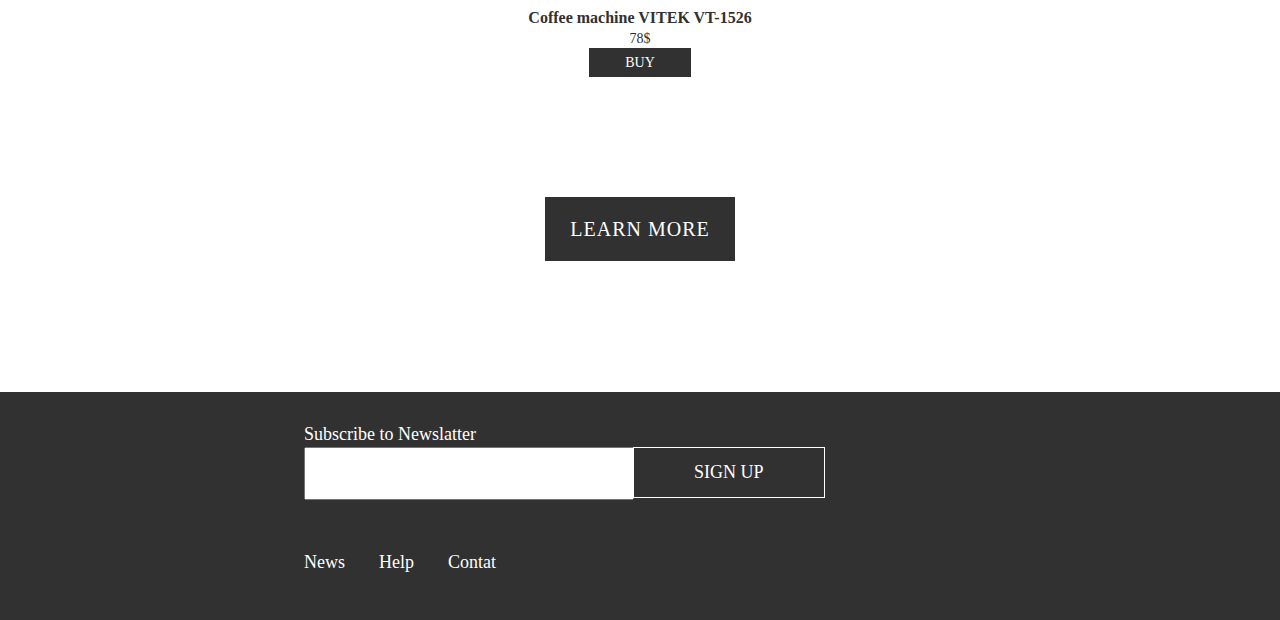
==== commit f60b9685: "done" ====
--- a/index.html
+++ b/index.html
@@ -21,7 +21,7 @@
             <div class="container">
                 <!-- nav start -->
                 <nav class="header__nav">
-                    <ul class="nav justify-content-end">
+                    <ul class="nav justify-content-end header__nav-list">
                         <li class="dropdown">
                             <a class="header__nav-link dropdown-toggle" data-bs-toggle="dropdown" href="#" role="button"
                                 aria-expanded="false">English
@@ -58,14 +58,14 @@
         <!-- container -->
         <div class="container">
             <div class="navbar navbar-expand-lg header__search">
-                <a class="navbar-brand header__nav-img" href="#"></a>
+                <a class="navbar-brand header__nav-img" href="index.html"></a>
                 <button class="navbar-toggler" type="button" data-bs-toggle="collapse"
                     data-bs-target="#navbarSupportedContent" aria-controls="navbarSupportedContent"
                     aria-expanded="false" aria-label="Toggle navigation">
-                    <span class="navbar-toggler-icon"></span>
+                    <span class="header__toggler-icon fas" > </span>
                 </button>
                 <div class="collapse navbar-collapse" id="navbarSupportedContent">
-                    <form class="d-flex">
+                    <form class="d-flex header__form">
                         <input class="form-control header__search-form" type="search"
                             placeholder="What are You looking for?" aria-label="Search">
                         <button class="header__search-btn" type="submit"> <a href=""
@@ -106,7 +106,7 @@
                                     <li><a class="header__feautures-droplink" href="#">Samsung</a></li>
                                     <li><a class="header__feautures-droplink" href="#">Huawei</a></li>
                                     <li><a class="header__feautures-droplink" href="#">BQ</a></li>
-                                    <li><a class="header__feautures-droplink" href="#">More....</a></li>
+                                    <li><a class="header__feautures-droplink" href="phones.html">More....</a></li>
                                 </div>
                             </div>
                         </ul>
@@ -147,7 +147,7 @@
                                 <h1 class="header__slider-title">
                                     Color your days with small joy
                                 </h1>
-                                <a href="" class="header__slider-link">shop now</a>
+                                <a href="phones.html" class="header__slider-link">shop now</a>
                             </div>
                         </div>
                     </div>
@@ -158,7 +158,7 @@
                                 <h1 class="header__slider-title">
                                     Color your days with small joy
                                 </h1>
-                                <a href="" class="header__slider-link">shop now</a>
+                                <a href="phones.html" class="header__slider-link">shop now</a>
                             </div>
                         </div>
                     </div>
@@ -184,17 +184,17 @@
             <!-- gonna put joint block for grids -->
             <div class="main__content">
                 <div class="main__content-block position-relative">
-                    <img src="images/Suunto.png" alt="">
+                    <img src="images/Suunto.png" alt="" class="main__content-img">
                     <div class="main__content-info position-absolute top-0">
                         <p class="main__content-percent">-57%</p>
                         <div class="">
-                            <p class="main__content-title">Suunto SS050143000</p>
+                            <p class="main__content-title mart2">Suunto SS050143000</p>
                             <p class="main__content-price">70$</p>
                         </div>
                     </div>
                 </div>
                 <div class="main__content-block position-relative">
-                    <img src="images/AirPods.png" alt="">
+                    <img src="images/AirPods.png" alt="" class="main__content-img mart">
                     <div class="main__content-info position-absolute top-0">
                         <p class="main__content-percent">-30%</p>
                         <div class="">
@@ -204,7 +204,7 @@
                     </div>
                 </div>
                 <div class="main__content-block position-relative">
-                    <img src="images/PowerBank.png" alt="">
+                    <img src="images/PowerBank.png" alt="" class="main__content-img">
                     <div class="main__content-info position-absolute top-0 padding">
                         <div class="">
                             <p class="main__content-title m-0 letter">Xiaomi Mi Power Bank 2s 10000</p>
@@ -214,7 +214,7 @@
                     </div>
                 </div>
                 <div class="main__content-block position-relative">
-                    <img src="images/Remax.png" alt="">
+                    <img src="images/Remax.png" alt="" class="main__content-img">
                     <div class="main__content-info position-absolute top-0 padding">
                         <div class="">
                             <p class="main__content-title">Remax RP-W1 White</p>
@@ -231,16 +231,16 @@
             <div class="main__iphone d-flex justify-content-between flex-wrap">
                 <div class="main__iphone-info position-relative">
                     <img src="images/Iphone12ProMAx.png" alt="" class="main__iphone-img">
-                    <span class="main__iphone-icon far"  href="#"></span>
+                    <span class="main__iphone-icon far" href="#"></span>
                     <div class="main__iphone-content position-absolute">
                         <h4 class="main__iphone-title">IPhone 12 Pro Max 128GB (Gray)</h4>
                         <p class="main__iphone-price">1300$</p>
-                        <a href="#" class="main__iphone-link">BUY</a>
+                        <a href="detail.html" class="main__iphone-link">BUY</a>
                     </div>
                 </div>
                 <div class="main__iphone-info position-relative">
                     <img src="images/Iphone11Pro.png" alt="" class="main__iphone-img">
-                    <span class="main__iphone-icon far"  href="#"></span>
+                    <span class="main__iphone-icon far" href="#"></span>
                     <div class="main__iphone-content position-absolute">
                         <h4 class="main__iphone-title">IPhone 11 Pro 128GB (Yellow)</h4>
                         <p class="main__iphone-price">700$</p>
@@ -249,7 +249,7 @@
                 </div>
                 <div class="main__iphone-info position-relative">
                     <img src="images/Iphone12Pro.png" alt="" class="main__iphone-img">
-                    <span class="main__iphone-icon far"  href="#"></span>
+                    <span class="main__iphone-icon far" href="#"></span>
                     <div class="main__iphone-content position-absolute">
                         <h4 class="main__iphone-title">IPhone 12 Pro 256 GB (Blue)</h4>
                         <p class="main__iphone-price">1500$</p>
@@ -258,7 +258,7 @@
                 </div>
                 <div class="main__iphone-info position-relative">
                     <img src="images/Iphone11Pro256.png" alt="" class="main__iphone-img">
-                    <span class="main__iphone-icon far"  href="#"></span>
+                    <span class="main__iphone-icon far" href="#"></span>
                     <div class="main__iphone-content position-absolute">
                         <h4 class="main__iphone-title">IPhone 11 Pro 256 GB (Red)</h4>
                         <p class="main__iphone-price">850$</p>
@@ -266,13 +266,13 @@
                     </div>
                 </div>
             </div>
-            <a href="#" class="main__button">LEARN MORE</a>
+            <a href="phones.html" class="main__button">LEARN MORE</a>
             <h2 class="main__title" id="computers">Computers & Laptop</h2>
             <!-- begining of computers -->
             <div class="main__iphone d-flex justify-content-between flex-wrap">
                 <div class="main__iphone-info position-relative">
                     <img src="images/LenonvoIdeaPad.png" alt="" class="main__iphone-img">
-                    <span class="main__iphone-icon far"  href="#"></span>
+                    <span class="main__iphone-icon far" href="#"></span>
                     <div class="main__iphone-content position-absolute">
                         <h4 class="main__iphone-title">Lenovo IdeaPad L3 15IML05</h4>
                         <p class="main__iphone-price">1350$</p>
@@ -281,7 +281,7 @@
                 </div>
                 <div class="main__iphone-info position-relative">
                     <img src="images/DreamMachine16.png" alt="" class="main__iphone-img">
-                    <span class="main__iphone-icon far"  href="#"></span>
+                    <span class="main__iphone-icon far" href="#"></span>
                     <div class="main__iphone-content position-absolute">
                         <h4 class="main__iphone-title">Dream Machines G1650Ti-15UA65)</h4>
                         <p class="main__iphone-price">1430$</p>
@@ -290,7 +290,7 @@
                 </div>
                 <div class="main__iphone-info position-relative">
                     <img src="images/appleMAcBookAir13.png" alt="" class="main__iphone-img">
-                    <span class="main__iphone-icon far"  href="#"></span>
+                    <span class="main__iphone-icon far" href="#"></span>
                     <div class="main__iphone-content position-absolute">
                         <h4 class="main__iphone-title">Apple MacBook Air 13" 2020</h4>
                         <p class="main__iphone-price">1723$</p>
@@ -299,7 +299,7 @@
                 </div>
                 <div class="main__iphone-info position-relative">
                     <img src="images/DreamMachine15.png" alt="" class="main__iphone-img">
-                    <span class="main__iphone-icon far"  href="#"></span>
+                    <span class="main__iphone-icon far" href="#"></span>
                     <div class="main__iphone-content position-absolute">
                         <h4 class="main__iphone-title">Dream Machines 15UA51</h4>
                         <p class="main__iphone-price">1200$</p>
@@ -307,10 +307,10 @@
                     </div>
                 </div>
             </div>
-            <a href="#" class="main__button">LEARN MORE</a>
+            <a href="phones.html" class="main__button">LEARN MORE</a>
             <!-- PS5 start -->
             <div class="main__ps5 position-relative">
-                <img src="images/PS5.png" alt="">
+                <img src="images/PS5.png" alt="" class="main__ps5-img">
                 <div class="main__ps5-content position-absolute top-0 d-flex flex-column justify-content-center">
                     <span class="main__ps5-img"></span>
                     <h2 class="main__ps5-title">PlayStation 5 Console</h2>
@@ -322,7 +322,7 @@
             <div class="main__iphone d-flex justify-content-between flex-wrap">
                 <div class="main__iphone-info position-relative">
                     <img src="images/SmartWatch34light.png" alt="" class="main__iphone-img">
-                    <span class="main__iphone-icon far"  href="#"></span>
+                    <span class="main__iphone-icon far" href="#"></span>
                     <div class="main__iphone-content position-absolute">
                         <h4 class="main__iphone-title">Smart Watch W34 | ZM (White)</h4>
                         <p class="main__iphone-price mb">29$</p>
@@ -331,7 +331,7 @@
                 </div>
                 <div class="main__iphone-info position-relative">
                     <img src="images/AirPods2.1.png" alt="" class="main__iphone-img">
-                    <span class="main__iphone-icon far"  href="#"></span>
+                    <span class="main__iphone-icon far" href="#"></span>
                     <div class="main__iphone-content position-absolute">
                         <h4 class="main__iphone-title">AirPods 2.1</h4>
                         <p class="main__iphone-price mb">135$</p>
@@ -340,7 +340,7 @@
                 </div>
                 <div class="main__iphone-info position-relative">
                     <img src="images/SmartWatch34dark.png" alt="" class="main__iphone-img">
-                    <span class="main__iphone-icon far"  href="#"></span>
+                    <span class="main__iphone-icon far" href="#"></span>
                     <div class="main__iphone-content position-absolute">
                         <h4 class="main__iphone-title">Smart Watch W34 | ZM (Black)</h4>
                         <p class="main__iphone-price mb">29$</p>
@@ -349,18 +349,46 @@
                 </div>
                 <div class="main__iphone-info position-relative">
                     <img src="images/CofeeMAchine.png" alt="" class="main__iphone-img">
-                    <span class="main__iphone-icon far"  href="#"></span>
+                    <span class="main__iphone-icon far" href="#"></span>
                     <div class="main__iphone-content position-absolute">
                         <h4 class="main__iphone-title">Coffee machine VITEK VT-1526</h4>
                         <p class="main__iphone-price mb">78$</p>
                         <a href="#" class="main__iphone-link ">BUY</a>
                     </div>
-                </div>    
-            </div>
-            <a href="#" class="main__button">LEARN MORE</a>
+                </div>
+            </div>
+            <a href="phones.html" class="main__button">LEARN MORE</a>
         </div>
     </main>
     <!-- main end -->
+    <!-- footer start -->
+
+    <footer class="footer">
+        <div class="container">
+            <div class="footer__content">
+                <a href="" class="footer__content-img"></a>
+                <div class="footer__content-form">
+                    <p class="footer__content-text">Subscribe to Newslatter</p>
+                    <form action="" class="footer__content-sign d-flex">
+                        <input type="text" class="footer__content-input">
+                        <button class="footer__content-btn">Sign up</button>
+                    </form>
+                    <div class="footer__content-links">
+                        <a href="" class="footer__content-link">News</a>
+                        <a href="" class="footer__content-link">Help</a>
+                        <a href="" class="footer__content-link">Contat</a>
+                    </div>
+                </div>
+                <div class="footer__content-icons">
+                    <a href="" class="footer__content-icon fab"></a>
+                    <a href="" class="footer__content-icon fab"></a>
+                    <a href="" class="footer__content-icon fab"></a>
+                </div>
+            </div>
+        </div>
+    </footer>
+
+    <!-- footer end -->
 
 
 
--- a/style/style.css
+++ b/style/style.css
@@ -25,7 +25,16 @@
     --secondary-color: #FFFFFF;
 }
 
+
 /* header start */
+.dropdown-toggle.show .header__nav-drop::before {
+    transform: rotate(180deg);
+}
+
+.header__nav-img::before {
+    content: url('../images/LogoDark.png');
+}
+
 
 .header__nav-bckg {
     background: var(--primary-color);
@@ -42,8 +51,8 @@
     display: none;
 }
 
-.haeder__nav-link {
-    color: var(--secondary-color);
+.header__nav-link {
+    color: var(--secondary-color) !important;
     font-size: 14px;
     line-height: 20px;
     /* identical to box height, or 143% */
@@ -52,9 +61,6 @@
     font-family: var(--notosans-regular);
 }
 
-.haeder__nav-link:hover {
-    color: var(--secondary-color);
-}
 
 .header__nav-tel::before {
     content: '\f879';
@@ -92,13 +98,10 @@
     transition: 0.5s;
 }
 
-.header__nav-drop:hover::before {
-    transform: rotate(180deg);
-}
-
 .header__search {
     margin-bottom: 30px;
 }
+
 
 .header__search-form {
     width: 440px;
@@ -125,7 +128,7 @@
     color: var(--secondary-color);
 }
 
-.header__nav-drop:focus::before [aria-expanded].true {
+.header__nav-drop::before.show {
     transform: rotate(180deg);
 }
 
@@ -199,6 +202,9 @@
 }
 
 
+.header {
+    margin-bottom: 86px;
+}
 
 .header__slider-title {
     font-size: 48px;
@@ -219,7 +225,7 @@
     font-size: 18px;
     line-height: 25px;
     font-family: var(--notosans-regular);
-    text-transform: uppercase; 
+    text-transform: uppercase;
     transition: 0.5s;
 }
 
@@ -254,4 +260,483 @@
     height: 15px;
     background-color: var(--primary-color);
 }
-/* header start */+
+/* header end */
+
+/* main start */
+
+.main__content-percent {
+    background: var(--primary-color);
+    border-radius: 50%;
+    color: var(--secondary-color);
+    width: 70px;
+    text-align: center;
+    padding: 15px 0;
+    letter-spacing: 0.05em;
+    font-size: 20px;
+    line-height: 40px;
+    font-family: var(--notosans-regular);
+}
+
+.main__content-title {
+    font-size: 24px;
+    line-height: 40px;
+    letter-spacing: 0.05em;
+    color: var(--primary-color);
+    font-family: var(--notosans-semibold);
+    display: block;
+}
+
+.main__content-price {
+    font-size: 24px;
+    line-height: 40px;
+    letter-spacing: 0.05em;
+    font-family: var(--notosans-light);
+    color: var(--primary-color);
+    bottom: 0;
+}
+
+.letter {
+    letter-spacing: 0;
+}
+
+.main__content-block {
+    background: url('../images/Background.png');
+}
+
+.main__content-info {
+    display: flex;
+    flex-direction: column;
+    justify-content: space-between;
+    width: 100%;
+    height: 100%;
+    padding: 20px;
+}
+
+.padding {
+    padding: 15px;
+}
+
+.main__content {
+    display: grid;
+    grid-template-columns: repeat(4, 1fr);
+    grid-template-rows: repeat(2, 1fr);
+    gap: 30px;
+    margin-bottom: 30px;
+}
+
+.main__content-block:nth-of-type(1) {
+    grid-column: span 2;
+    grid-row: span 2;
+}
+
+.main__content-block:nth-of-type(2) {
+    grid-column: span 2;
+    grid-row: span 1;
+}
+
+.main__button {
+    display: block;
+    background: var(--primary-color);
+    color: var(--secondary-color);
+    width: 190px;
+    padding: 12px 0;
+    text-align: center;
+    margin: 0 auto;
+    font-size: 20px;
+    line-height: 40px;
+    letter-spacing: 0.05em;
+    margin-bottom: 70px;
+}
+
+.main__button:hover {
+    color: var(--secondary-color);
+}
+
+.main__iphone-content {
+    width: 100%;
+    display: flex;
+    flex-direction: column;
+    align-items: center;
+    top: 240px;
+    transition: 0.5s;
+}
+
+.main__iphone-title {
+    font-size: 16px;
+    line-height: 22px;
+    color: var(--primary-color);
+    font-family: var(--notosans-medium);
+    text-align: center;
+}
+
+.main__iphone-price {
+    font-size: 14px;
+    line-height: 19px;
+    color: var(--primary-color);
+    font-family: var(--notosans-light);
+    margin-bottom: 20px;
+}
+
+.main__iphone-info {
+    transition: 0.5s;
+    padding-bottom: 50px;
+}
+
+.main__iphone-info:hover .main__iphone-link {
+    opacity: 1;
+}
+
+.main__iphone-info:hover {
+    cursor: pointer;
+}
+
+.mb {
+    margin-bottom: 32px;
+}
+
+.main__iphone-link {
+    font-size: 14px;
+    line-height: 19px;
+    text-align: center;
+    background: var(--primary-color);
+    color: var(--secondary-color);
+    font-family: var(--notosans-regular);
+    padding: 5px 36px;
+    margin-bottom: 10px;
+    opacity: 0;
+    transition: 0.5s;
+}
+
+.main__iphone-info:hover .main__iphone-icon::before {
+    opacity: 1;
+}
+
+.main__iphone {
+    margin-bottom: 60px;
+}
+
+.main__title {
+    font-size: 36px;
+    line-height: 49px;
+    color: var(--primary-color);
+    font-family: var(--notosans-semibold);
+    margin-bottom: 30px;
+}
+
+.main__iphone-icon::before {
+    content: '\f004';
+    width: 100%;
+    height: 100%;
+    position: absolute;
+    top: 0;
+    font-size: 17px;
+    opacity: 0;
+    display: flex;
+    justify-content: end;
+    padding: 15px;
+    transition: 0.5s;
+}
+
+.main__iphone-icon:focus::before {
+    color: var(--primary-color);
+}
+
+.main__iphone-link:hover {
+    color: var(--secondary-color);
+}
+
+.main__ps5-content {
+    width: 100%;
+    height: 100%;
+}
+
+.main__ps5-title {
+    margin-top: 20px;
+    font-size: 48px;
+    line-height: 65px;
+    font-family: var(--notosans-semibold);
+    color: var(--primary-color);
+    margin-bottom: 70px;
+}
+
+.main__ps5-link {
+    display: inline-block;
+    width: 190px;
+    font-size: 18px;
+    line-height: 25px;
+    color: var(--secondary-color);
+    background-color: var(--primary-color);
+    font-family: var(--notosans-regular);
+    text-align: center;
+    padding: 12px;
+}
+
+.main__ps5-link:hover {
+    color: var(--secondary-color);
+}
+
+.main__ps5-img::before {
+    content: url('../images/PlayStationDark.png');
+}
+
+/* footer start */
+
+.footer {
+    background: var(--primary-color);
+    margin-top: 131px;
+}
+
+.footer__content {
+    background: var(--primary-color);
+    display: flex;
+    justify-content: space-between;
+    padding-top: 30px;
+    padding-bottom: 45px;
+}
+
+.footer__content-input {
+    width: 330px;
+    height: 53px;
+}
+
+.footer__content-sign {
+    margin-bottom: 50px;
+}
+
+.footer__content-input:focus-visible {
+    border: none;
+    box-shadow: none;
+    outline: none;
+}
+
+.footer__content-btn {
+    font-size: 18px;
+    line-height: 25px;
+    font-family: var(--notosans-regular);
+    color: var(--secondary-color);
+    background: var(--primary-color);
+    border: 1px solid white;
+    padding: 12px 60px;
+    text-transform: uppercase;
+    margin-left: -5px;
+}
+
+.footer__content-link {
+    color: var(--secondary-color);
+    font-size: 18px;
+    line-height: 25px;
+    font-family: var(--notosans-regular);
+    margin-right: 30px;
+}
+
+.footer__content-link:hover {
+    color: var(--secondary-color);
+}
+
+.footer__content-text {
+    margin-bottom: 5px;
+    color: var(--secondary-color);
+    font-size: 18px;
+    line-height: 25px;
+    font-family: var(--notosans-regular);
+}
+
+.footer__content-icons {
+    margin-top: 25px;
+}
+
+.footer__content-icon:nth-of-type(1)::before {
+    content: '\f3fe';
+    color: var(--secondary-color);
+    font-size: 40px;
+    margin-right: 25px;
+}
+
+.footer__content-icon:nth-of-type(2)::before {
+    content: '\f09a';
+    color: var(--secondary-color);
+    font-size: 40px;
+    margin-right: 25px;
+}
+
+.footer__content-icon:nth-of-type(3)::before {
+    content: '\f16d';
+    color: var(--secondary-color);
+    font-size: 40px;
+}
+
+.footer__content-img::before {
+    content: url(../images/LogoLight.png);
+}
+
+/* footer end */
+
+
+/* 2nd page */
+
+.line {
+    z-index: -1;
+}
+
+.main__xbox-title {
+    color: var(--primary-color);
+    font-size: 48px;
+    line-height: 65px;
+    font-family: var(--notosans-semibold);
+}
+
+.main__xbox-title1 {
+    max-width: 454px;
+    width: 100%;
+    text-align: justify;
+    font-size: 24px;
+    line-height: 33px;
+    color: var(--primary-color);
+    font-family: var(--notosans-regular);
+}
+
+.main__xbox-link {
+    display: block;
+    width: 190px;
+    background: var(--primary-color);
+    color: var(--secondary-color);
+    text-align: center;
+    padding: 13px 0;
+    margin-bottom: 20px;
+}
+
+.main__xbox-link:hover {
+    color: var(--secondary-color);
+}
+
+.main__xbox-text {
+    margin-top: 10px;
+}
+
+.main__xbox-content {
+    display: flex;
+    flex-direction: column;
+    justify-content: space-between;
+    height: 100%;
+    width: 100%;
+}
+
+/* third page */
+
+p {
+    margin-bottom: 0 !important;
+}
+
+.nav-link.active {
+    background: none !important;
+    transform: scale(1.2);
+}
+
+.nav-link {
+    transition: 0.5s;
+}
+
+.main__details-image {
+    width: 350px;
+}
+
+.main__details-title {
+    font-size: 30px;
+    line-height: 70px;
+    color: var(--primary-color);
+    font-family: var(--notosans-semibold);
+    letter-spacing: 0.05em;
+}
+
+.main__details-name {
+    font-size: 24px;
+    line-height: 45px;
+    color: var(--primary-color);
+    font-family: var(--notosans-medium);
+    letter-spacing: 0.05em;
+}
+
+.main__details-product {
+    font-size: 14px;
+    line-height: 25px;
+    color: var(--primary-color);
+    font-family: var(--notosans-regular);
+    letter-spacing: 0.05em;
+}
+
+.main__details-items {
+    margin-bottom: 40px;
+}
+
+.disc {
+    list-style-type: disc;
+}
+
+.main__details-link {
+    display: inline-block;
+    font-size: 20px;
+    line-height: 40px;
+    color: var(--secondary-color);
+    background: var(--primary-color);
+    padding: 12px 0;
+    letter-spacing: 0.05em;
+    width: 190px;
+    text-align: center;
+    margin-top: 30px;
+}
+
+.main__details-span::before {
+    content: '\f07a';
+}
+
+.main__details-link:first-child {
+    margin-right: 30px;
+}
+
+.main__details-link:hover {
+    color: var(--secondary-color);
+}
+
+.main__vr-content {
+    top: 20px;
+    right: 30px;
+}
+
+.main__vr-title {
+    font-size: 48px;
+    line-height: 65px;
+    color: var(--primary-color);
+    font-family: var(--notosans-semibold);
+}
+
+.main__vr-desc {
+    font-size: 24px;
+    line-height: 33px;
+    color: var(--primary-color);
+    max-width: 454px;
+    width: 100%;
+    margin-top: 30px;
+    margin-left: 35px;
+}
+
+.main__vr-link {
+    display: block;
+    font-size: 18px;
+    line-height: 25px;
+    /* identical to box height */
+    color: var(--secondary-color);
+    text-align: center;
+    background: var(--primary-color);
+    width: 190px;
+    padding: 12px 0;
+    margin-top: 116px !important;
+    margin: 0 auto;
+}
+.main__vr-link:hover {
+    color: var(--secondary-color);
+}
+
+.main__vr-img {
+    width: 100%;
+}--- a/style/media.css
+++ b/style/media.css
@@ -0,0 +1,574 @@
+@media(prefers-color-scheme: dark) {
+    :root {
+        --primary-color: #FFFFFF;
+        --secondary-color: #313131;
+    }
+
+    .header__nav-img::before {
+        content: url('../images/LogoLight.png');
+    }
+
+    body {
+        background: #313131;
+    }
+
+    .header__nav-bckg {
+        background: #0C0C0C;
+    }
+
+    .header__nav-link {
+        color: var(--primary-color) !important;
+    }
+
+    .header__nav-cart::before,
+    .header__nav-log::before,
+    .header__nav-tel::before,
+    .header__nav-drop::before {
+        color: var(--primary-color);
+    }
+
+    .header__slider-img {
+        background: radial-gradient(29.86% 47.86% at 50% 50%, rgba(255, 255, 255, 0.35) 0%, rgba(255, 255, 255, 0) 100%);
+    }
+
+    .header__search-form {
+        background: var(--secondary-color);
+    }
+
+    .header__search-btn {
+        background: var(--secondary-color);
+        color: var(--primary-color);
+        border: 1px solid white;
+        border-left: none;
+    }
+
+    .header__search-icon::before {
+        background: var(--secondary-color);
+        color: var(--primary-color);
+    }
+
+    .main__iphone-icon::before {
+        color: var(--primary-color);
+    }
+
+    .form-control [placeholder] {
+        color: var(--primary-color);
+    }
+
+    input[type="search"]::-webkit-input-placeholder {
+        color: var(--primary-color);
+    }
+
+    .form-control:focus {
+        background: var(--secondary-color);
+        color: var(--primary-color);
+        box-shadow: none;
+        border-color: var(--primary-color);
+    }
+
+    .header__slider-title {
+        color: var(--primary-color);
+    }
+
+    .header__slider-link {
+        color: var(--primary-color);
+        background: none;
+        border: 1px solid white;
+    }
+
+    .header__nav-droplink {
+        color: var(--primary-color);
+        background: var(--secondary-color);
+    }
+
+    .dropdown-menu {
+        background: var(--secondary-color);
+    }
+
+    .dropdown-divider {
+        color: var(--primary-color);
+        opacity: 1;
+    }
+
+    .header__nav-link:hover {
+        color: var(--primary-color);
+    }
+
+    .main__content-percent {
+        color: var(--primary-color);
+        background-color: var(--secondary-color);
+    }
+
+    .main__content-title {
+        color: var(--secondary-color);
+    }
+
+    .main__content-price {
+        color: var(--secondary-color);
+    }
+
+    .main__button {
+        background: var(--secondary-color);
+        color: var(--primary-color);
+        border: 1px solid white;
+    }
+
+    .main__button:hover {
+        color: var(--primary-color);
+    }
+
+    .main__iphone-img {
+        background: radial-gradient(45% 10% at 51% 68%, rgba(255, 255, 255, 0.2) 47%, rgba(49, 49, 49, 0) 100%)
+    }
+
+    .main__iphone-info {
+        box-shadow: none;
+    }
+
+    .main__iphone-info:hover {
+        box-shadow: 0px 0px 2px rgba(255, 255, 255, 0.25);
+    }
+
+    .main__ps5-img::before {
+        content: url('../images/PalyStationLight.png');
+    }
+
+    .main__ps5-link {
+        background: var(--secondary-color);
+        color: var(--primary-color);
+        border: 1px solid white;
+    }
+
+    .main__ps5-link:hover {
+        color: var(--primary-color);
+    }
+
+    .main__iphone-link {
+        color: var(--primary-color);
+        background: var(--secondary-color);
+        border: 1px solid white;
+    }
+
+    .main__iphone-link:hover {
+        color: var(--primary-color);
+    }
+
+    .footer__content {
+        background: black;
+    }
+
+    .footer {
+        background: black;
+    }
+
+    .footer__content-btn {
+        background: var(--secondary-color);
+        color: var(--primary-color);
+        border: 1px solid white;
+    }
+
+    .footer__content-link,
+    .footer__content-text {
+        color: var(--primary-color);
+    }
+
+    .footer__content-link:hover {
+        color: var(--primary-color);
+    }
+
+    .footer__content-icon::before {
+        color: var(--primary-color) !important;
+    }
+
+    .main__xbox-link {
+        color: var(--primary-color) !important;
+        background: var(--secondary-color);
+    }
+
+    .main__details-link {
+        color: var(--primary-color) !important;
+        background: var(--secondary-color);
+        border: 1px solid white;
+    }
+
+    .main__vr-link {
+        color: var(--primary-color) !important;
+        background: var(--secondary-color);
+        border: 1px solid white;
+    }
+
+    ::marker {
+        color: var(--primary-color);
+    }
+}
+
+/* 1399  */
+
+@media (max-width: 1399px) {
+    .main__ps5-img {
+        width: 100%;
+    }
+
+    .main__iphone {
+        justify-content: space-around !important;
+    }
+
+    .main__content-title {
+        font-size: 20px;
+        line-height: 30px;
+    }
+
+    .main__content-img {
+        width: 100%;
+    }
+    
+    .main__xbox-img {
+        width: 100%;
+    }
+}
+
+/* 1199 */
+
+@media (max-width: 1199px) {
+    .header__slider-img {
+        width: 50%;
+    }
+
+    .header__slider-link {
+        margin-top: 30px;
+    }
+
+    .main__content-block:nth-of-type(3) {
+        grid-column: span 2;
+    }
+
+    .main__content-block:nth-of-type(4) {
+        grid-column: span 2;
+    }
+
+    .main__content-block:nth-of-type(1) {
+        grid-row: 1;
+    }
+
+    .main__iphone {
+        margin-bottom: 48px;
+    }
+
+    .header__search-btn {
+        font-size: 17px;
+        padding-top: 5px;
+        padding-bottom: 5px;
+    }
+
+    .header__search-form {
+        margin-left: 80px;
+    }
+
+    .mart {
+        margin-top: 90px;
+    }
+
+    .main__details-image {
+        width: 320px;
+    }
+
+    .main__vr-desc {
+        max-width: 370px;
+    }
+
+}
+
+/* 991 */
+
+@media (max-width: 991px) {
+    .header__toggler-icon::before {
+        content: '\f0c9';
+        font-size: 30px;
+    }
+
+    .mart2 {
+        margin-top: 52px;
+    }
+
+    .navbar-toggler:focus {
+        box-shadow: none;
+    }
+
+    .header__form {
+        justify-content: center;
+    }
+
+    .header__search-form {
+        margin-left: 0;
+    }
+
+    .footer__content-input {
+        width: 300px;
+    }
+
+    .footer__content-btn {
+        padding: 6px 40px;
+        font-size: 17px;
+        line-height: 19px;
+    }
+
+    .footer__content-icon:nth-of-type(1)::before {
+        margin-right: 0;
+    }
+
+    .footer__content-icon:nth-of-type(2)::before {
+        margin-right: 0;
+    }
+
+    .footer__content-icons {
+        display: flex;
+        flex-direction: column;
+    }
+
+    .main__ps5-title {
+        margin-top: -11px;
+        margin-bottom: 18px;
+    }
+
+    .main__vr-desc {
+        display: none;
+    }
+    
+    .main__vr-link {
+        margin-top: 13px !important;
+    }
+}
+
+/* 767 */
+
+@media (max-width: 767px) {
+    .header__slider-main {
+        flex-wrap: wrap;
+    }
+
+    .header__slider-img {
+        width: 100%;
+    }
+
+    .header__slider-title {
+        font-size: 33px;
+        line-height: 58px;
+    }
+
+    .carousel-indicators [data-bs-target].active {
+        display: none;
+    }
+
+    .carousel-indicators [data-bs-target] {
+        display: none;
+    }
+
+    .header__feautures-link {
+        font-size: 19px;
+        line-height: 54px;
+    }
+
+    .header__search-btn {
+        font-size: 0;
+        padding-right: 0;
+    }
+
+    .header__search-icon::before {
+        padding: 10px 36px ;
+    }
+
+    .header__search-form {
+        width: 390px;
+    }
+
+    .main__content-block {
+        width: 70%;
+    }
+
+    .main__content {
+        display: flex;
+        flex-direction: column;
+        align-items: center;
+    }
+
+    .main__content-block:nth-of-type(2) {
+        height: 285px;
+    }
+
+    .main__title {
+        text-align: center;
+    }
+
+    .footer__content {
+        flex-direction: column;
+    }
+
+    .footer__content-icons {
+        flex-direction: row;
+        justify-content: space-around;
+    }
+
+    .main__title:nth-of-type(3) {
+        margin-top: 40px;
+    }
+
+    .main__xbox-title1 {
+        display: none;
+    }
+
+    .main__vr-content {
+        right: 0;
+    }
+
+    .main__vr-link {
+        width: 130px;
+        font-size: 14px;
+    }
+}
+
+/* 576 */
+
+@media (max-width: 567px) {
+    .main__ps5-title {
+        display: none;
+    }
+
+    .main__xbox-title {
+        font-size: 30px;
+    }
+}
+
+/* 508 */
+
+@media (max-width: 508px) {
+    .header__nav-list {
+        justify-content: center !important;
+    }
+
+    .header__nav-tel::before {
+        margin-left: 47px;
+    }
+
+    .header__search-form {
+        width: 270px;
+    }
+
+    .main__iphone-link {
+        opacity: 1;
+    }
+}
+
+/* 485 */
+
+@media (max-width: 485px) {
+    .main__details-image {
+        width: 280px;
+    }
+
+    .main__vr-title {
+        font-size: 30px;
+    }
+}
+
+/* 450 */
+
+@media (max-width: 450px) {
+    .footer__content-input {
+        width: 270px;
+    }
+
+    .main__content-block {
+        width: 80%;
+    }
+
+    .header__search-form {
+        width: 200px;
+        font-size: 15px;
+    }
+}
+
+/* 436 */
+
+@media (max-width: 436px) {
+    .dropdown-menu.show {
+        transform: translate3d(-52px, 42px, 0px) !important;
+    }
+
+    .main__xbox-link {
+        width: 130px;
+    }
+
+    .main__details-image {
+        width: 220px;
+    }
+
+    .main__details-title {
+        font-size: 23px;
+        line-height: 46px;
+    }
+} 
+
+/* 400 */
+
+@media (max-width: 400px) {
+    .footer__content-input {
+        width: 220px;
+    }
+
+    .main__content-block {
+        width: 90%;
+    }
+
+    .footer__content-btn {
+        padding: 6px 20px;
+    }
+
+    .main__vr-title {
+        line-height: 20px;
+    }
+}
+
+/* 375 */
+
+@media (max-width: 375px) {
+    .main__ps5-link {
+        width: 150px;
+    }
+
+    .main__content-block {
+        width: 95%;
+    }
+
+    .main__content-title {
+        margin-bottom: 0px;
+    }
+
+    .dropdown-menu.show {
+        width: 300px !important;
+    }
+    
+    .dropdown-menu {
+        padding-left: 5px;
+    }
+
+    .main__xbox-img {
+        height: 200px;
+    }
+
+    .main__xbox-title {
+        line-height: 29px;
+    }
+}
+
+/* 345 */
+
+@media (max-width: 345px) {
+    .header__nav-log::before {
+        margin-left: 0px;
+    }
+
+    .header__nav-list {
+        justify-content: space-between !important;
+    }
+}
+
